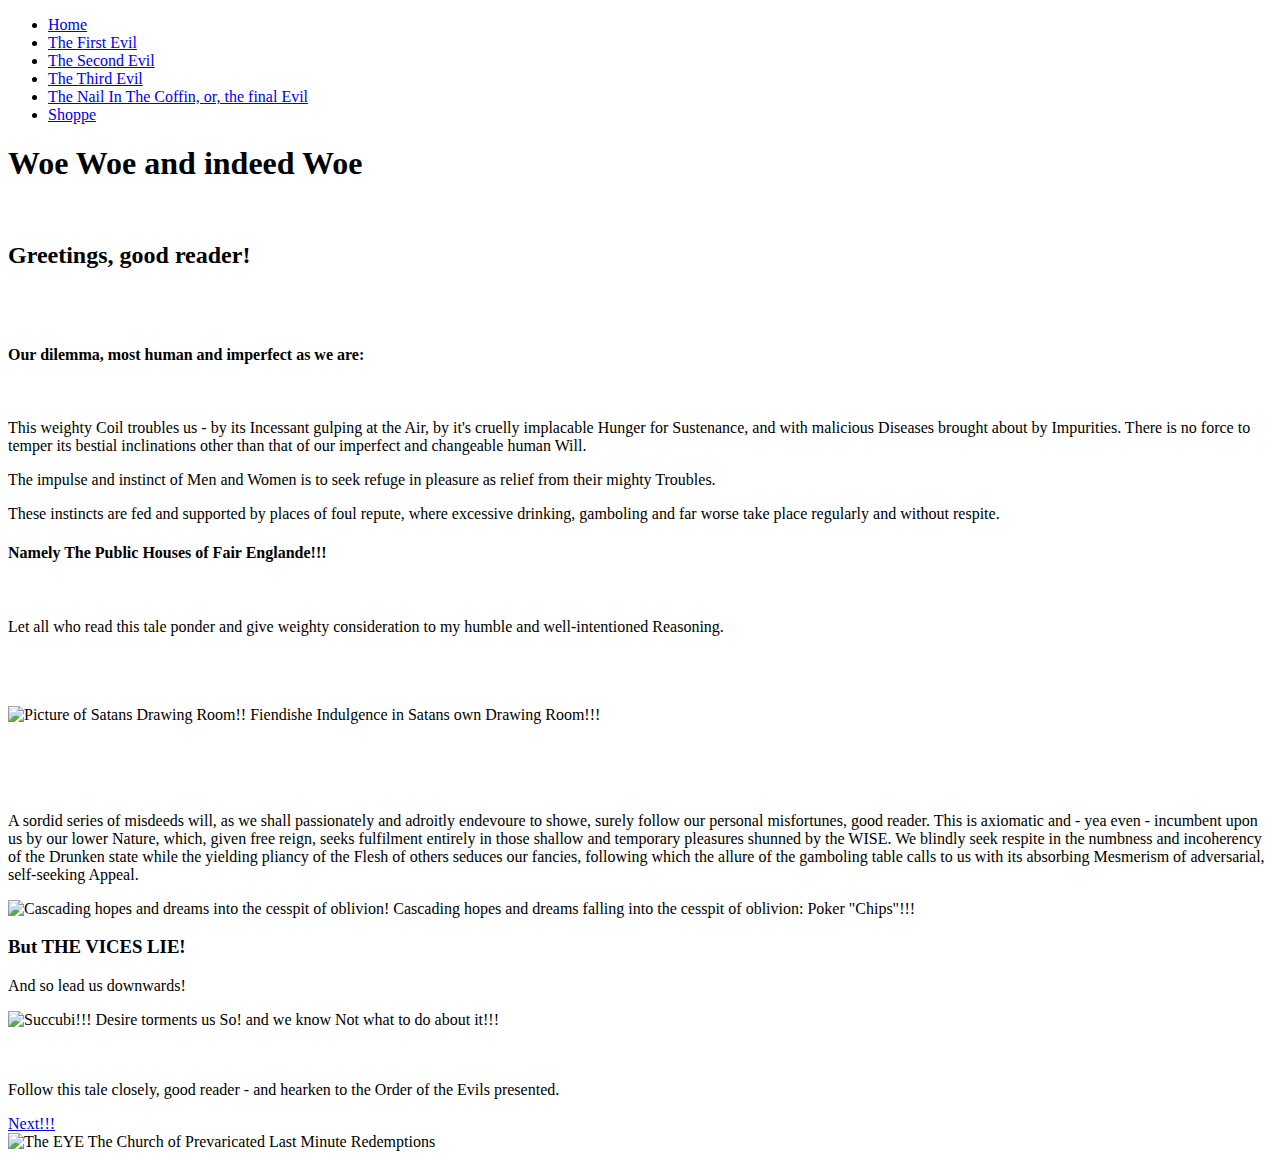
==== index.html @ b48c71dc "Update content" ====
<!DOCTYPE html>
<html lang="en">
<head>
    <meta charset="UTF-8">
    <meta name="viewport" content="width=device-width, initial-scale=1.0">
    <title>The Booze Trap</title>
    <link rel="stylesheet" href="https://cdn.jsdelivr.net/npm/bootstrap@4.5.3/dist/css/bootstrap.min.css" integrity="sha384-TX8t27EcRE3e/ihU7zmQxVncDAy5uIKz4rEkgIXeMed4M0jlfIDPvg6uqKI2xXr2" crossorigin="anonymous">
</head>
<body>
    <nav>
        <ul>
            <li><a href="index.html">Home</a></li>
            <li><a href="first.html">The First Evil</a></li>
            <li><a href="second.html">The Second Evil</a></li>
            <li><a href="third.html">The Third Evil</a></li>
            <li><a href="nail.html">The Nail In The Coffin, or, the final Evil</a></li>
            <li><a href="final.html">Shoppe</a></li>
        </ul>
    </nav>

    <header>
        <h1>Woe Woe and indeed Woe</h1>
        <br>
        <h2>Greetings, good reader!</h2>
    </header>
    <br>
    <br>

    <section>
        <h4>Our dilemma, most human and imperfect as we are:</h4>
        <br>

        <p>This weighty Coil troubles us - by its Incessant gulping at the Air, by it's cruelly implacable Hunger for Sustenance, and with malicious Diseases brought about by Impurities. There is no force to temper its bestial inclinations other than that of our imperfect and changeable human Will.</p>

        <p>The impulse and instinct of Men and Women is to seek refuge in pleasure as relief from their mighty Troubles.</p>

        <p>These instincts are fed and supported by places of foul repute, where excessive drinking, gamboling and far worse take place regularly and without respite.</p>

        <h4>Namely The Public Houses of Fair Englande!!!</h4>
        <br>


        <p>Let all who read this tale ponder and give weighty consideration to my humble and well-intentioned Reasoning.</p>

    </section>
    <br>
    <br>
    <br>


    <section>
        <picture>
            <img src="https://media.gettyimages.com/illustrations/victorian-pub-meal-and-tankard-of-ale-illustration-id525541681?s=612x612" alt="Picture of Satans Drawing Room!!">
            <caption>Fiendishe Indulgence in Satans own Drawing Room!!!</caption>
        </picture>

        <br>
        <br>
        <br>

    

    </section>
    <br>
    <br>


    <section>
        <p>A sordid series of misdeeds will, as we shall passionately and adroitly endevoure to showe, surely follow our personal misfortunes, good reader. This is axiomatic and - yea even - incumbent upon us by our lower Nature, which, given free reign, seeks fulfilment entirely in those shallow and temporary pleasures shunned by the WISE. We blindly seek respite in the numbness and incoherency of the Drunken state while the yielding pliancy of the Flesh of others seduces our fancies, following which the allure of the gamboling table calls to us with its absorbing Mesmerism of adversarial, self-seeking Appeal.</p>

        <picture>
            <img src="https://i.pinimg.com/originals/44/2d/49/442d497bb8b8c507c518277c749064df.jpg" alt="Cascading hopes and dreams into the cesspit of oblivion!">
            <caption>Cascading hopes and dreams falling into the cesspit of oblivion: Poker "Chips"!!!</caption>
        </picture>
        <br>
        <h3>But THE VICES LIE!</h3>
        <p>And so lead us downwards!</p>
        <picture>
            <img src="https://vamzzz.com/blog/wp-content/uploads/2017/10/240_F_162342785_Zq8MHyTtyqBZwmmWUj0MvEmflPpUbsx0-800x326.jpg" alt="Succubi!!!">
            <caption>Desire torments us So! and we know Not what to do about it!!!</caption>
        </picture>
    </section>
    <br>
    <br>
    <section>
        <p>Follow this tale closely, good reader - and hearken to the Order of the Evils presented.</p>
        <a href="first.html">Next!!!</a>
    </section>

    <footer>
        <picture>
    <img src="https://image.shutterstock.com/image-vector/blackwork-tattoo-flash-eye-providence-260nw-1038442951.jpg" alt="The EYE">
<caption>The Church of Prevaricated Last Minute Redemptions</caption>
</picture>
</footer>


 
<script src="https://code.jquery.com/jquery-3.5.1.slim.min.js" integrity="sha384-DfXdz2htPH0lsSSs5nCTpuj/zy4C+OGpamoFVy38MVBnE+IbbVYUew+OrCXaRkfj" crossorigin="anonymous"></script>
<script src="https://cdn.jsdelivr.net/npm/bootstrap@4.5.3/dist/js/bootstrap.bundle.min.js" integrity="sha384-ho+j7jyWK8fNQe+A12Hb8AhRq26LrZ/JpcUGGOn+Y7RsweNrtN/tE3MoK7ZeZDyx" crossorigin="anonymous"></script>
</body>
</html>
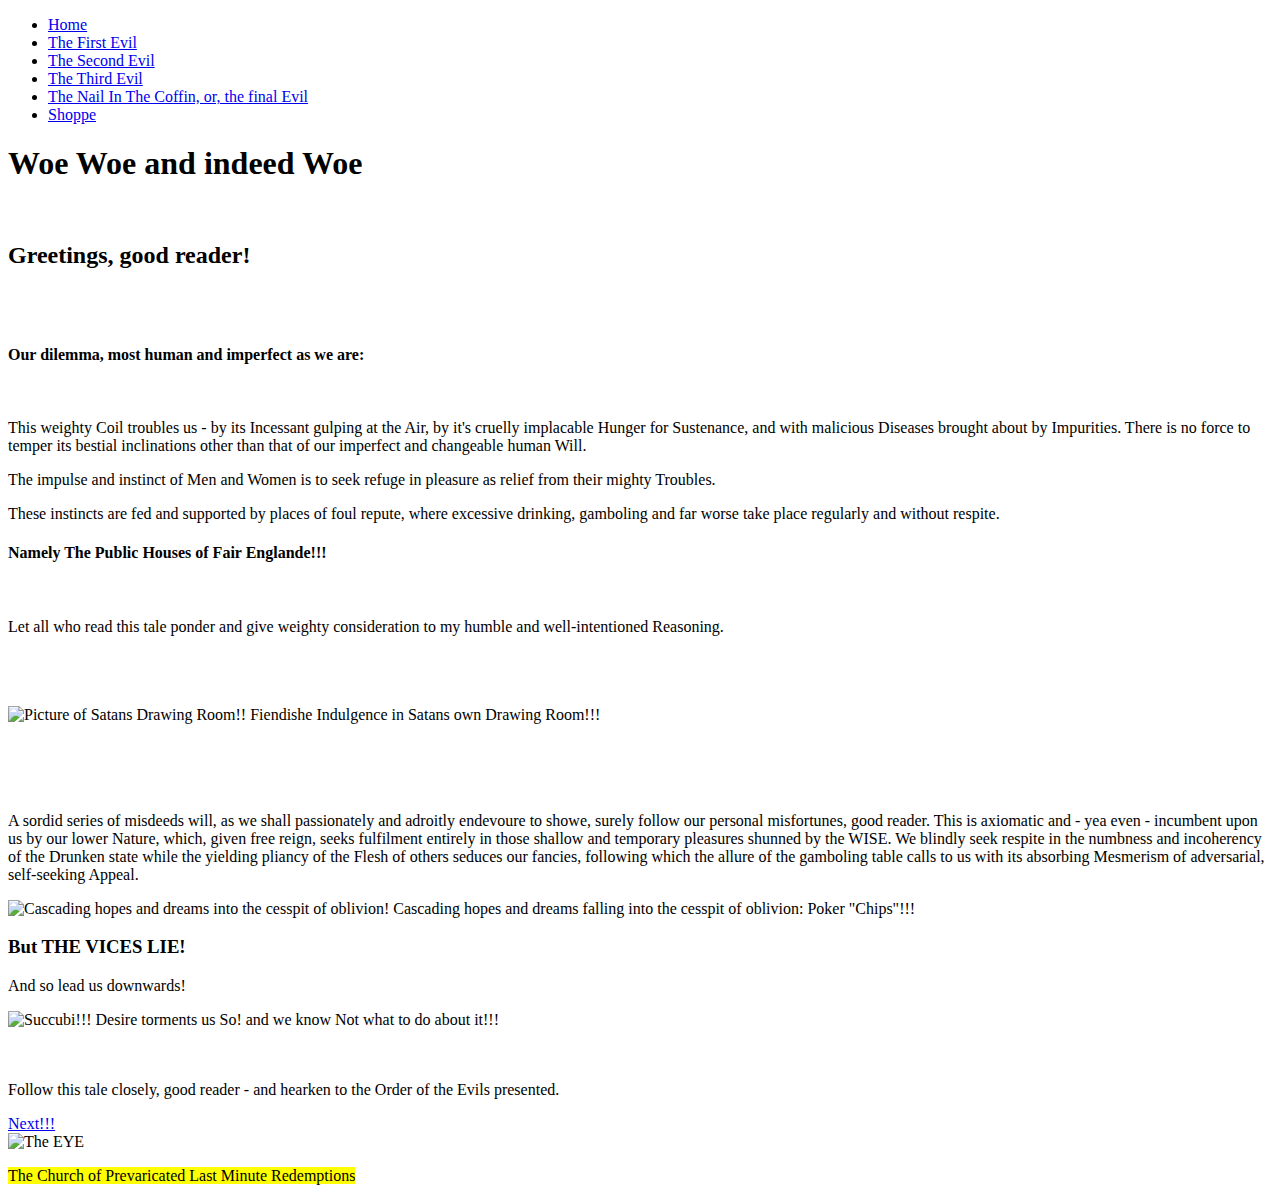
==== commit 09b4fa77: "Basic style of nav and footer." ====
--- a/index.html
+++ b/index.html
@@ -7,16 +7,18 @@
     <link rel="stylesheet" href="https://cdn.jsdelivr.net/npm/bootstrap@4.5.3/dist/css/bootstrap.min.css" integrity="sha384-TX8t27EcRE3e/ihU7zmQxVncDAy5uIKz4rEkgIXeMed4M0jlfIDPvg6uqKI2xXr2" crossorigin="anonymous">
 </head>
 <body>
-    <nav>
-        <ul>
-            <li><a href="index.html">Home</a></li>
-            <li><a href="first.html">The First Evil</a></li>
-            <li><a href="second.html">The Second Evil</a></li>
-            <li><a href="third.html">The Third Evil</a></li>
-            <li><a href="nail.html">The Nail In The Coffin, or, the final Evil</a></li>
-            <li><a href="final.html">Shoppe</a></li>
+   <div>
+    <nav class="navbar navbar-nav navbar-light bg-dark nav-fill">
+        <ul class="list-group bg-dark">
+            <li class="nav-item list-group-item"><a href="index.html">Home</a></li>
+            <li class="nav-item list-group-item"><a href="first.html">The First Evil</a></li>
+            <li class="nav-item list-group-item"><a href="second.html">The Second Evil</a></li>
+            <li class="nav-item list-group-item"><a href="third.html">The Third Evil</a></li>
+            <li class="nav-item list-group-item"><a href="nail.html">The Nail In The Coffin, or, the final Evil</a></li>
+            <li class="nav-item list-group-item"><a href="final.html">Shoppe</a></li>
         </ul>
     </nav>
+    </div>
 
     <header>
         <h1>Woe Woe and indeed Woe</h1>
@@ -87,12 +89,16 @@
         <a href="first.html">Next!!!</a>
     </section>
 
-    <footer>
+<div class="container-fluid">
+    <div class="row">
+<footer class="col-12 bg-dark">
         <picture>
-    <img src="https://image.shutterstock.com/image-vector/blackwork-tattoo-flash-eye-providence-260nw-1038442951.jpg" alt="The EYE">
-<caption>The Church of Prevaricated Last Minute Redemptions</caption>
+    <img src="https://image.shutterstock.com/image-vector/blackwork-tattoo-flash-eye-providence-260nw-1038442951.jpg" class="rounded mx-auto mt-5 d-block img-thumbnail img-fluid" style="max-height: 40%" alt="The EYE">
+<p class="text-center mt-5"><mark>The Church of Prevaricated Last Minute Redemptions</mark></p>
 </picture>
 </footer>
+</div>
+</div>
 
 
  
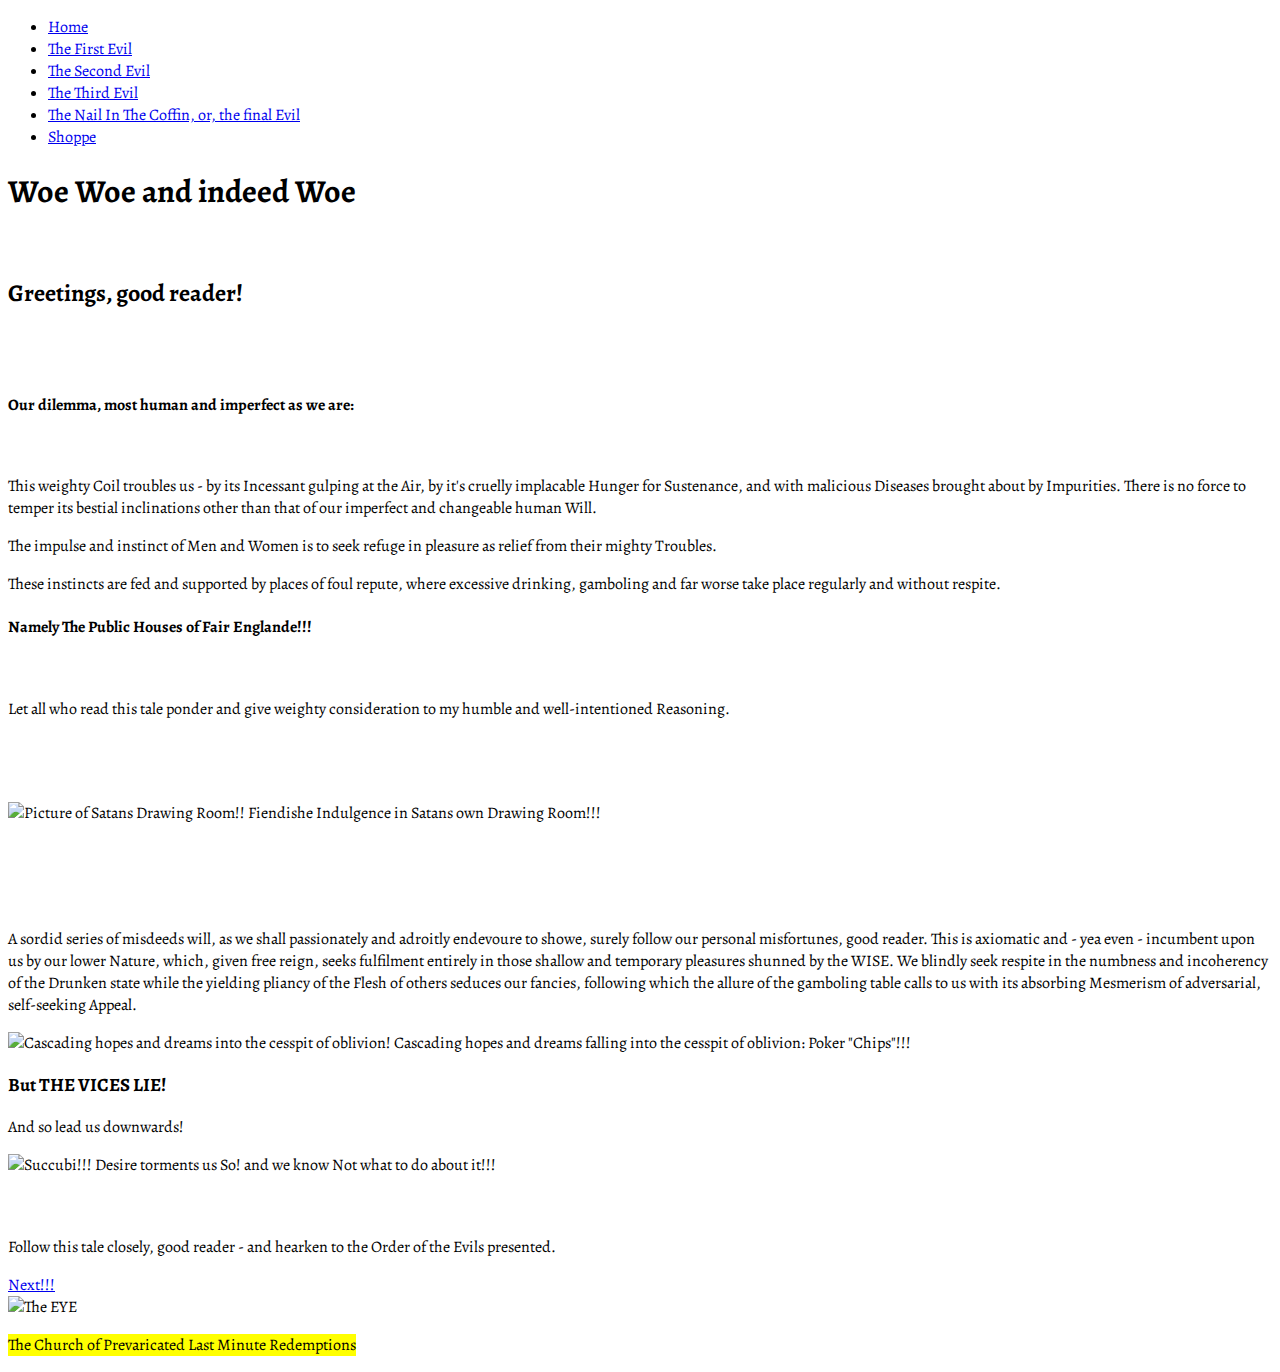
==== commit d6c8fa64: "Change font using Google Fonts Alegreya." ====
--- a/index.html
+++ b/index.html
@@ -5,6 +5,14 @@
     <meta name="viewport" content="width=device-width, initial-scale=1.0">
     <title>The Booze Trap</title>
     <link rel="stylesheet" href="https://cdn.jsdelivr.net/npm/bootstrap@4.5.3/dist/css/bootstrap.min.css" integrity="sha384-TX8t27EcRE3e/ihU7zmQxVncDAy5uIKz4rEkgIXeMed4M0jlfIDPvg6uqKI2xXr2" crossorigin="anonymous">
+    <link rel="preconnect" href="https://fonts.gstatic.com">
+<link href="https://fonts.googleapis.com/css2?family=Alegreya:ital,wght@0,500;1,500&display=swap" rel="stylesheet">
+<style>
+    body {
+        font-family: "Alegreya", serif;
+    }
+</style>
+
 </head>
 <body>
    <div>
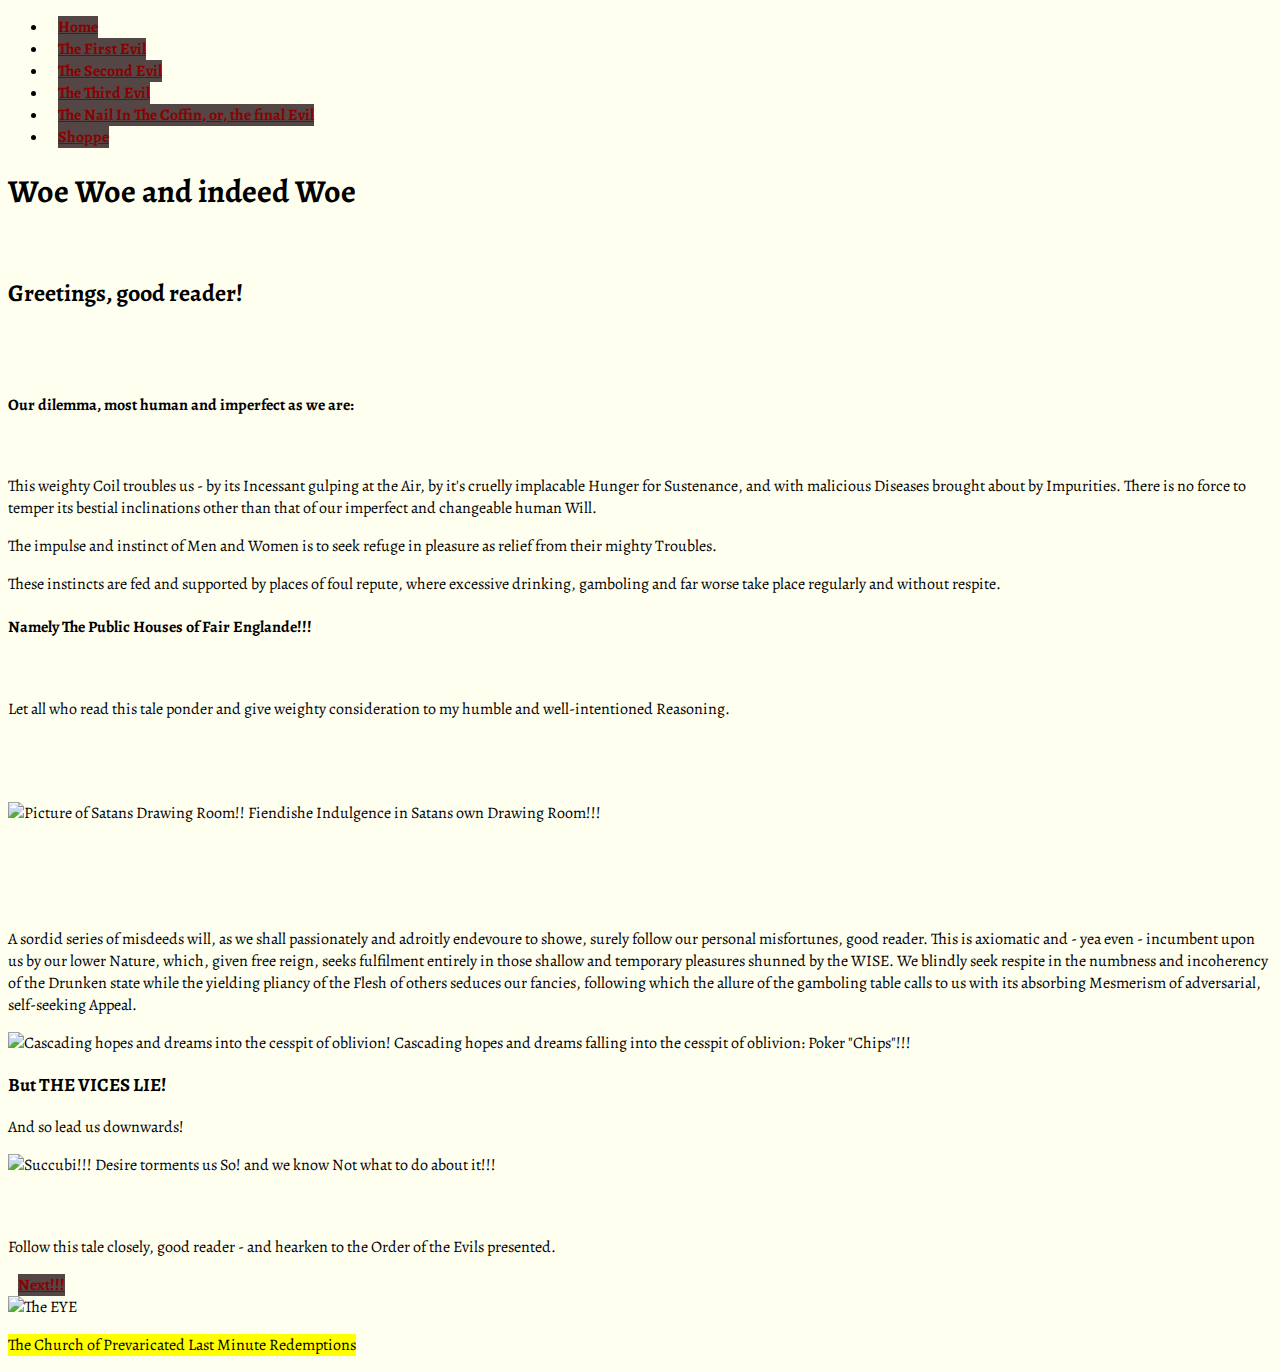
==== commit 18dab9f1: "Add css stylesheet" ====
--- a/index.html
+++ b/index.html
@@ -1,31 +1,30 @@
 <!DOCTYPE html>
 <html lang="en">
+
 <head>
     <meta charset="UTF-8">
     <meta name="viewport" content="width=device-width, initial-scale=1.0">
     <title>The Booze Trap</title>
-    <link rel="stylesheet" href="https://cdn.jsdelivr.net/npm/bootstrap@4.5.3/dist/css/bootstrap.min.css" integrity="sha384-TX8t27EcRE3e/ihU7zmQxVncDAy5uIKz4rEkgIXeMed4M0jlfIDPvg6uqKI2xXr2" crossorigin="anonymous">
+    <link rel="stylesheet" href="https://cdn.jsdelivr.net/npm/bootstrap@4.5.3/dist/css/bootstrap.min.css"
+        integrity="sha384-TX8t27EcRE3e/ihU7zmQxVncDAy5uIKz4rEkgIXeMed4M0jlfIDPvg6uqKI2xXr2" crossorigin="anonymous">
     <link rel="preconnect" href="https://fonts.gstatic.com">
-<link href="https://fonts.googleapis.com/css2?family=Alegreya:ital,wght@0,500;1,500&display=swap" rel="stylesheet">
-<style>
-    body {
-        font-family: "Alegreya", serif;
-    }
-</style>
+    <link href="https://fonts.googleapis.com/css2?family=Alegreya:ital,wght@0,500;1,500&display=swap" rel="stylesheet">
+    <link rel="stylesheet" href="style.css">
+</head>
 
-</head>
 <body>
-   <div>
-    <nav class="navbar navbar-nav navbar-light bg-dark nav-fill">
-        <ul class="list-group bg-dark">
-            <li class="nav-item list-group-item"><a href="index.html">Home</a></li>
-            <li class="nav-item list-group-item"><a href="first.html">The First Evil</a></li>
-            <li class="nav-item list-group-item"><a href="second.html">The Second Evil</a></li>
-            <li class="nav-item list-group-item"><a href="third.html">The Third Evil</a></li>
-            <li class="nav-item list-group-item"><a href="nail.html">The Nail In The Coffin, or, the final Evil</a></li>
-            <li class="nav-item list-group-item"><a href="final.html">Shoppe</a></li>
-        </ul>
-    </nav>
+    <div>
+        <nav class="navbar navbar-nav navbar-light bg-dark nav-fill">
+            <ul class="list-inline bg-dark">
+                <li class="nav-item list-inline-item"><a href="index.html">Home</a></li>
+                <li class="nav-item list-inline-item"><a href="first.html">The First Evil</a></li>
+                <li class="nav-item list-inline-item"><a href="second.html">The Second Evil</a></li>
+                <li class="nav-item list-inline-item"><a href="third.html">The Third Evil</a></li>
+                <li class="nav-item list-inline-item"><a href="nail.html">The Nail In The Coffin, or, the final Evil</a>
+                </li>
+                <li class="nav-item list-inline-item"><a href="final.html">Shoppe</a></li>
+            </ul>
+        </nav>
     </div>
 
     <header>
@@ -40,17 +39,22 @@
         <h4>Our dilemma, most human and imperfect as we are:</h4>
         <br>
 
-        <p>This weighty Coil troubles us - by its Incessant gulping at the Air, by it's cruelly implacable Hunger for Sustenance, and with malicious Diseases brought about by Impurities. There is no force to temper its bestial inclinations other than that of our imperfect and changeable human Will.</p>
+        <p>This weighty Coil troubles us - by its Incessant gulping at the Air, by it's cruelly implacable Hunger for
+            Sustenance, and with malicious Diseases brought about by Impurities. There is no force to temper its bestial
+            inclinations other than that of our imperfect and changeable human Will.</p>
 
-        <p>The impulse and instinct of Men and Women is to seek refuge in pleasure as relief from their mighty Troubles.</p>
+        <p>The impulse and instinct of Men and Women is to seek refuge in pleasure as relief from their mighty Troubles.
+        </p>
 
-        <p>These instincts are fed and supported by places of foul repute, where excessive drinking, gamboling and far worse take place regularly and without respite.</p>
+        <p>These instincts are fed and supported by places of foul repute, where excessive drinking, gamboling and far
+            worse take place regularly and without respite.</p>
 
         <h4>Namely The Public Houses of Fair Englande!!!</h4>
         <br>
 
 
-        <p>Let all who read this tale ponder and give weighty consideration to my humble and well-intentioned Reasoning.</p>
+        <p>Let all who read this tale ponder and give weighty consideration to my humble and well-intentioned Reasoning.
+        </p>
 
     </section>
     <br>
@@ -60,7 +64,8 @@
 
     <section>
         <picture>
-            <img src="https://media.gettyimages.com/illustrations/victorian-pub-meal-and-tankard-of-ale-illustration-id525541681?s=612x612" alt="Picture of Satans Drawing Room!!">
+            <img src="https://media.gettyimages.com/illustrations/victorian-pub-meal-and-tankard-of-ale-illustration-id525541681?s=612x612"
+                alt="Picture of Satans Drawing Room!!">
             <caption>Fiendishe Indulgence in Satans own Drawing Room!!!</caption>
         </picture>
 
@@ -68,7 +73,7 @@
         <br>
         <br>
 
-    
+
 
     </section>
     <br>
@@ -76,17 +81,24 @@
 
 
     <section>
-        <p>A sordid series of misdeeds will, as we shall passionately and adroitly endevoure to showe, surely follow our personal misfortunes, good reader. This is axiomatic and - yea even - incumbent upon us by our lower Nature, which, given free reign, seeks fulfilment entirely in those shallow and temporary pleasures shunned by the WISE. We blindly seek respite in the numbness and incoherency of the Drunken state while the yielding pliancy of the Flesh of others seduces our fancies, following which the allure of the gamboling table calls to us with its absorbing Mesmerism of adversarial, self-seeking Appeal.</p>
+        <p>A sordid series of misdeeds will, as we shall passionately and adroitly endevoure to showe, surely follow our
+            personal misfortunes, good reader. This is axiomatic and - yea even - incumbent upon us by our lower Nature,
+            which, given free reign, seeks fulfilment entirely in those shallow and temporary pleasures shunned by the
+            WISE. We blindly seek respite in the numbness and incoherency of the Drunken state while the yielding
+            pliancy of the Flesh of others seduces our fancies, following which the allure of the gamboling table calls
+            to us with its absorbing Mesmerism of adversarial, self-seeking Appeal.</p>
 
         <picture>
-            <img src="https://i.pinimg.com/originals/44/2d/49/442d497bb8b8c507c518277c749064df.jpg" alt="Cascading hopes and dreams into the cesspit of oblivion!">
+            <img src="https://i.pinimg.com/originals/44/2d/49/442d497bb8b8c507c518277c749064df.jpg"
+                alt="Cascading hopes and dreams into the cesspit of oblivion!">
             <caption>Cascading hopes and dreams falling into the cesspit of oblivion: Poker "Chips"!!!</caption>
         </picture>
         <br>
         <h3>But THE VICES LIE!</h3>
         <p>And so lead us downwards!</p>
         <picture>
-            <img src="https://vamzzz.com/blog/wp-content/uploads/2017/10/240_F_162342785_Zq8MHyTtyqBZwmmWUj0MvEmflPpUbsx0-800x326.jpg" alt="Succubi!!!">
+            <img src="https://vamzzz.com/blog/wp-content/uploads/2017/10/240_F_162342785_Zq8MHyTtyqBZwmmWUj0MvEmflPpUbsx0-800x326.jpg"
+                alt="Succubi!!!">
             <caption>Desire torments us So! and we know Not what to do about it!!!</caption>
         </picture>
     </section>
@@ -97,20 +109,27 @@
         <a href="first.html">Next!!!</a>
     </section>
 
-<div class="container-fluid">
-    <div class="row">
-<footer class="col-12 bg-dark">
-        <picture>
-    <img src="https://image.shutterstock.com/image-vector/blackwork-tattoo-flash-eye-providence-260nw-1038442951.jpg" class="rounded mx-auto mt-5 d-block img-thumbnail img-fluid" style="max-height: 40%" alt="The EYE">
-<p class="text-center mt-5"><mark>The Church of Prevaricated Last Minute Redemptions</mark></p>
-</picture>
-</footer>
-</div>
-</div>
+    <div class="container-fluid">
+        <div class="row">
+            <footer class="col-12 bg-dark">
+                <picture>
+                    <img src="https://image.shutterstock.com/image-vector/blackwork-tattoo-flash-eye-providence-260nw-1038442951.jpg"
+                        class="rounded mx-auto mt-5 d-block img-thumbnail img-fluid" style="max-height: 40%"
+                        alt="The EYE">
+                    <p class="text-center mt-5"><mark>The Church of Prevaricated Last Minute Redemptions</mark></p>
+                </picture>
+            </footer>
+        </div>
+    </div>
 
 
- 
-<script src="https://code.jquery.com/jquery-3.5.1.slim.min.js" integrity="sha384-DfXdz2htPH0lsSSs5nCTpuj/zy4C+OGpamoFVy38MVBnE+IbbVYUew+OrCXaRkfj" crossorigin="anonymous"></script>
-<script src="https://cdn.jsdelivr.net/npm/bootstrap@4.5.3/dist/js/bootstrap.bundle.min.js" integrity="sha384-ho+j7jyWK8fNQe+A12Hb8AhRq26LrZ/JpcUGGOn+Y7RsweNrtN/tE3MoK7ZeZDyx" crossorigin="anonymous"></script>
+
+    <script src="https://code.jquery.com/jquery-3.5.1.slim.min.js"
+        integrity="sha384-DfXdz2htPH0lsSSs5nCTpuj/zy4C+OGpamoFVy38MVBnE+IbbVYUew+OrCXaRkfj"
+        crossorigin="anonymous"></script>
+    <script src="https://cdn.jsdelivr.net/npm/bootstrap@4.5.3/dist/js/bootstrap.bundle.min.js"
+        integrity="sha384-ho+j7jyWK8fNQe+A12Hb8AhRq26LrZ/JpcUGGOn+Y7RsweNrtN/tE3MoK7ZeZDyx"
+        crossorigin="anonymous"></script>
 </body>
+
 </html>--- a/style.css
+++ b/style.css
@@ -0,0 +1,22 @@
+        body {
+            font-family: "Alegreya", serif;
+            background-color: ivory;
+        }
+
+        a {
+            background-color: rgb(85, 70, 70);
+            text-shadow: crimson;
+            font-weight: bolder;
+            color: darkred;
+            padding: auto, 25px;
+            margin-right: 30px;
+            margin-left: 10px;
+        }
+
+        a:hover {
+            color: rgb(212, 200, 200);
+        }
+
+        img {
+            align: center;
+        }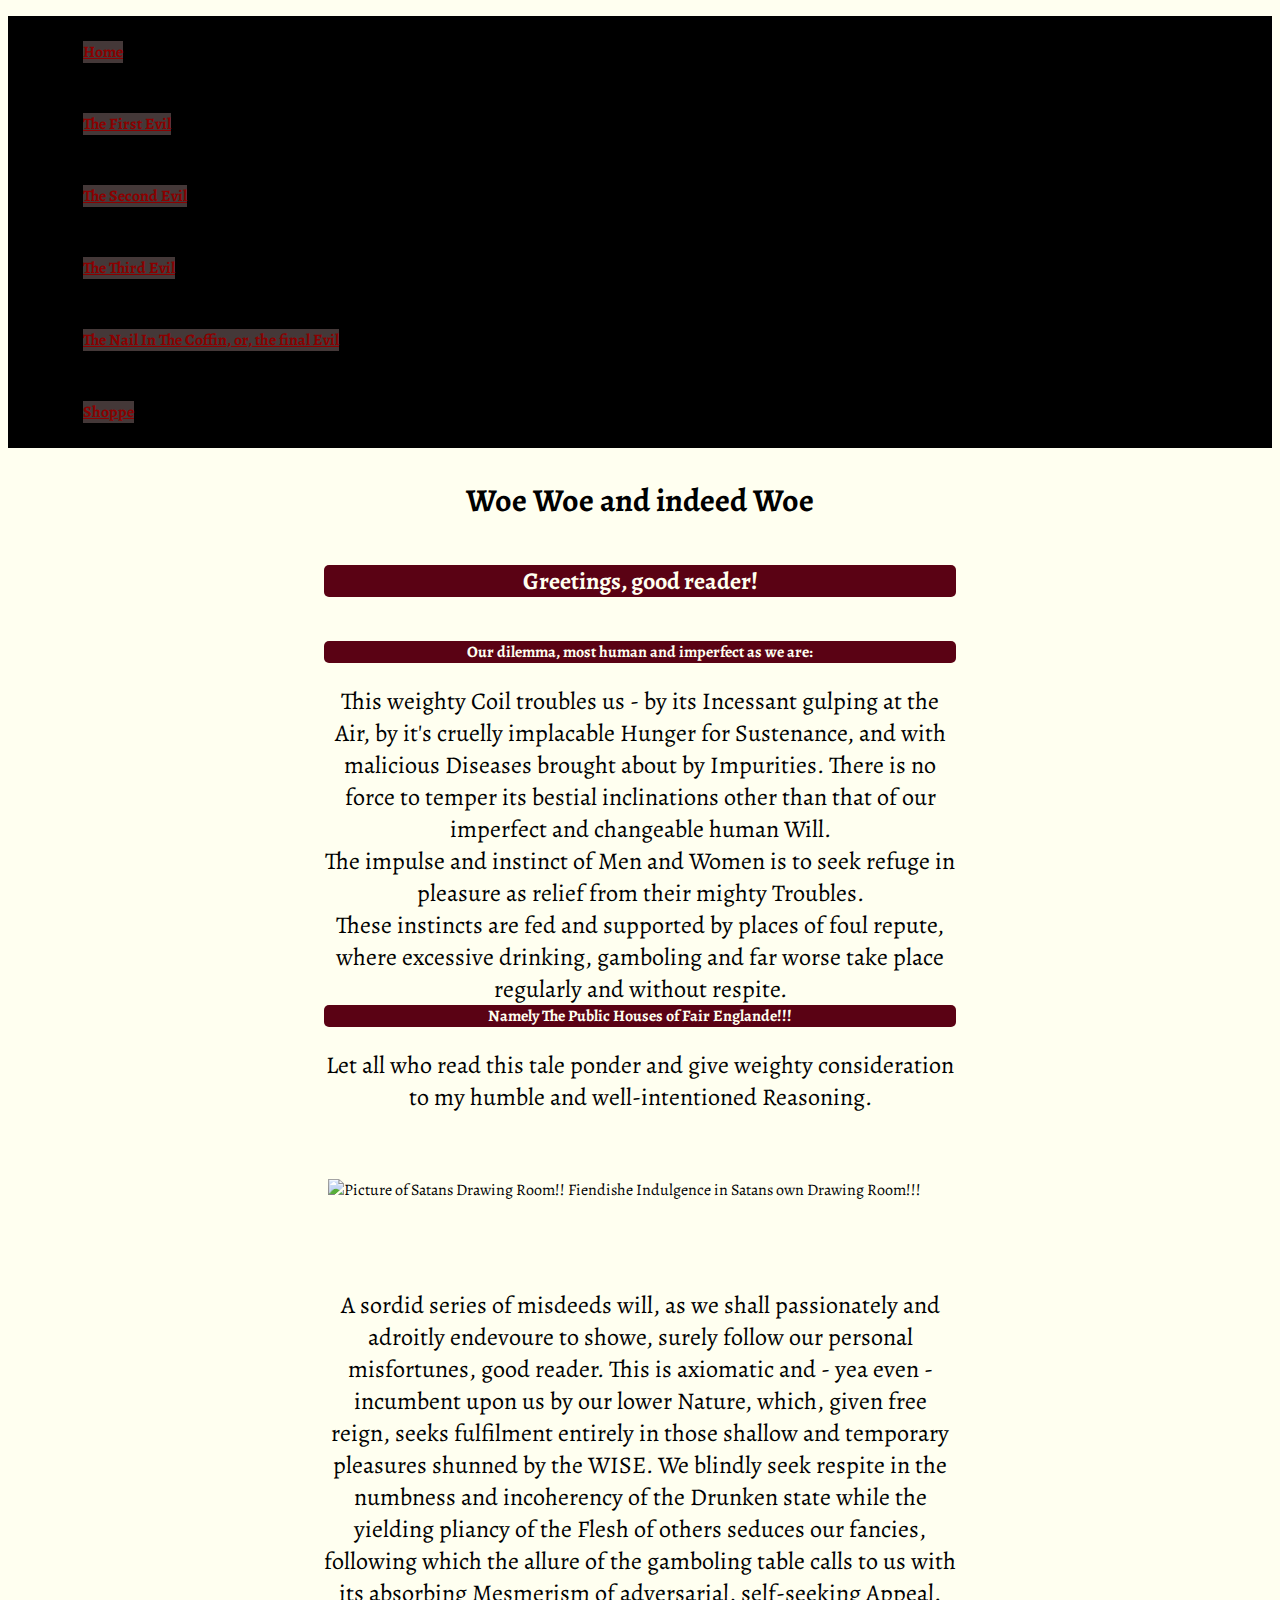
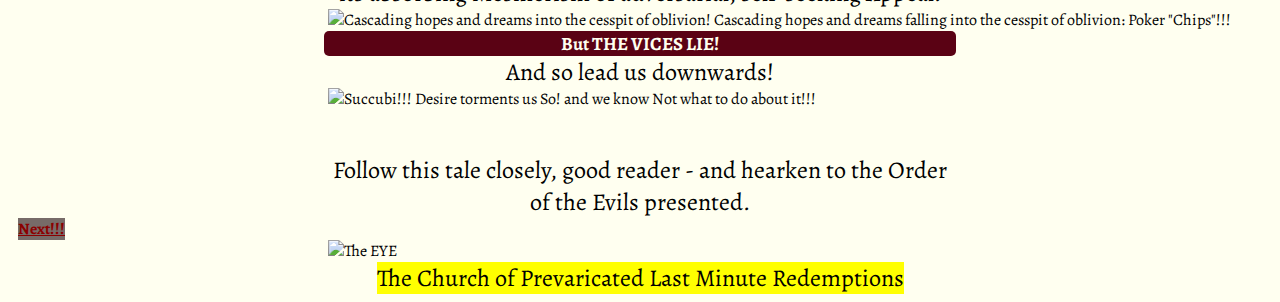
==== commit ddf1646c: "Layout improved." ====
--- a/index.html
+++ b/index.html
@@ -14,8 +14,8 @@
 
 <body>
     <div>
-        <nav class="navbar navbar-nav navbar-light bg-dark nav-fill">
-            <ul class="list-inline bg-dark">
+        <nav class="navbar navbar-nav navbar-lightnav-fill">
+            <ul class="list-inline">
                 <li class="nav-item list-inline-item"><a href="index.html">Home</a></li>
                 <li class="nav-item list-inline-item"><a href="first.html">The First Evil</a></li>
                 <li class="nav-item list-inline-item"><a href="second.html">The Second Evil</a></li>
@@ -66,7 +66,7 @@
         <picture>
             <img src="https://media.gettyimages.com/illustrations/victorian-pub-meal-and-tankard-of-ale-illustration-id525541681?s=612x612"
                 alt="Picture of Satans Drawing Room!!">
-            <caption>Fiendishe Indulgence in Satans own Drawing Room!!!</caption>
+            <caption class="caption-class">Fiendishe Indulgence in Satans own Drawing Room!!!</caption>
         </picture>
 
         <br>
@@ -91,7 +91,7 @@
         <picture>
             <img src="https://i.pinimg.com/originals/44/2d/49/442d497bb8b8c507c518277c749064df.jpg"
                 alt="Cascading hopes and dreams into the cesspit of oblivion!">
-            <caption>Cascading hopes and dreams falling into the cesspit of oblivion: Poker "Chips"!!!</caption>
+            <caption class="caption-class">Cascading hopes and dreams falling into the cesspit of oblivion: Poker "Chips"!!!</caption>
         </picture>
         <br>
         <h3>But THE VICES LIE!</h3>
@@ -99,14 +99,14 @@
         <picture>
             <img src="https://vamzzz.com/blog/wp-content/uploads/2017/10/240_F_162342785_Zq8MHyTtyqBZwmmWUj0MvEmflPpUbsx0-800x326.jpg"
                 alt="Succubi!!!">
-            <caption>Desire torments us So! and we know Not what to do about it!!!</caption>
+            <caption class="caption-class">Desire torments us So! and we know Not what to do about it!!!</caption>
         </picture>
     </section>
     <br>
     <br>
     <section>
         <p>Follow this tale closely, good reader - and hearken to the Order of the Evils presented.</p>
-        <a href="first.html">Next!!!</a>
+        <a href="first.html" class="bottom-button">Next!!!</a>
     </section>
 
     <div class="container-fluid">
--- a/style.css
+++ b/style.css
@@ -3,8 +3,38 @@
             background-color: ivory;
         }
 
+        .navbar {
+            background-color: black;
+        }
+
+        .nav-item {
+            padding: 25px;
+        }
+
+        h1, h2, h3, h4, h5, h6 {
+            text-align: center;
+            margin-top: 30px;
+        }
+
+        h2, h3, h4 {
+            background-color: rgb(90, 2, 20);
+            color: ivory;
+            border-radius: 5px;
+            max-width: 50%;
+            margin: auto;
+        }
+
+        p {
+            display: block;
+            font-size: x-large;
+            max-width: 50%;
+            text-align: center;
+            margin: auto;
+        }
+
+
         a {
-            background-color: rgb(85, 70, 70);
+            background-color: rgb(85, 70, 70, .8);
             text-shadow: crimson;
             font-weight: bolder;
             color: darkred;
@@ -18,5 +48,34 @@
         }
 
         img {
-            align: center;
+            display: inline;
+            margin: auto;
+            margin-left: 25vw;
+        }
+
+        form > * {
+           display: block;
+           margin: auto;
+           text-align: center;
+           margin-top: 15px;
+
+        }
+
+        form > label {
+            border-bottom: 1px solid black;
+            max-width: 25vw;
+        }
+
+        section > ul {
+            display: block;
+            text-align: center;
+            margin: auto;
+            list-style-type: none;
+            margin-bottom: 35px;
+            margin-top: 20px;
+        }
+     
+        #greaves {
+            margin-left: 50px;
+
         }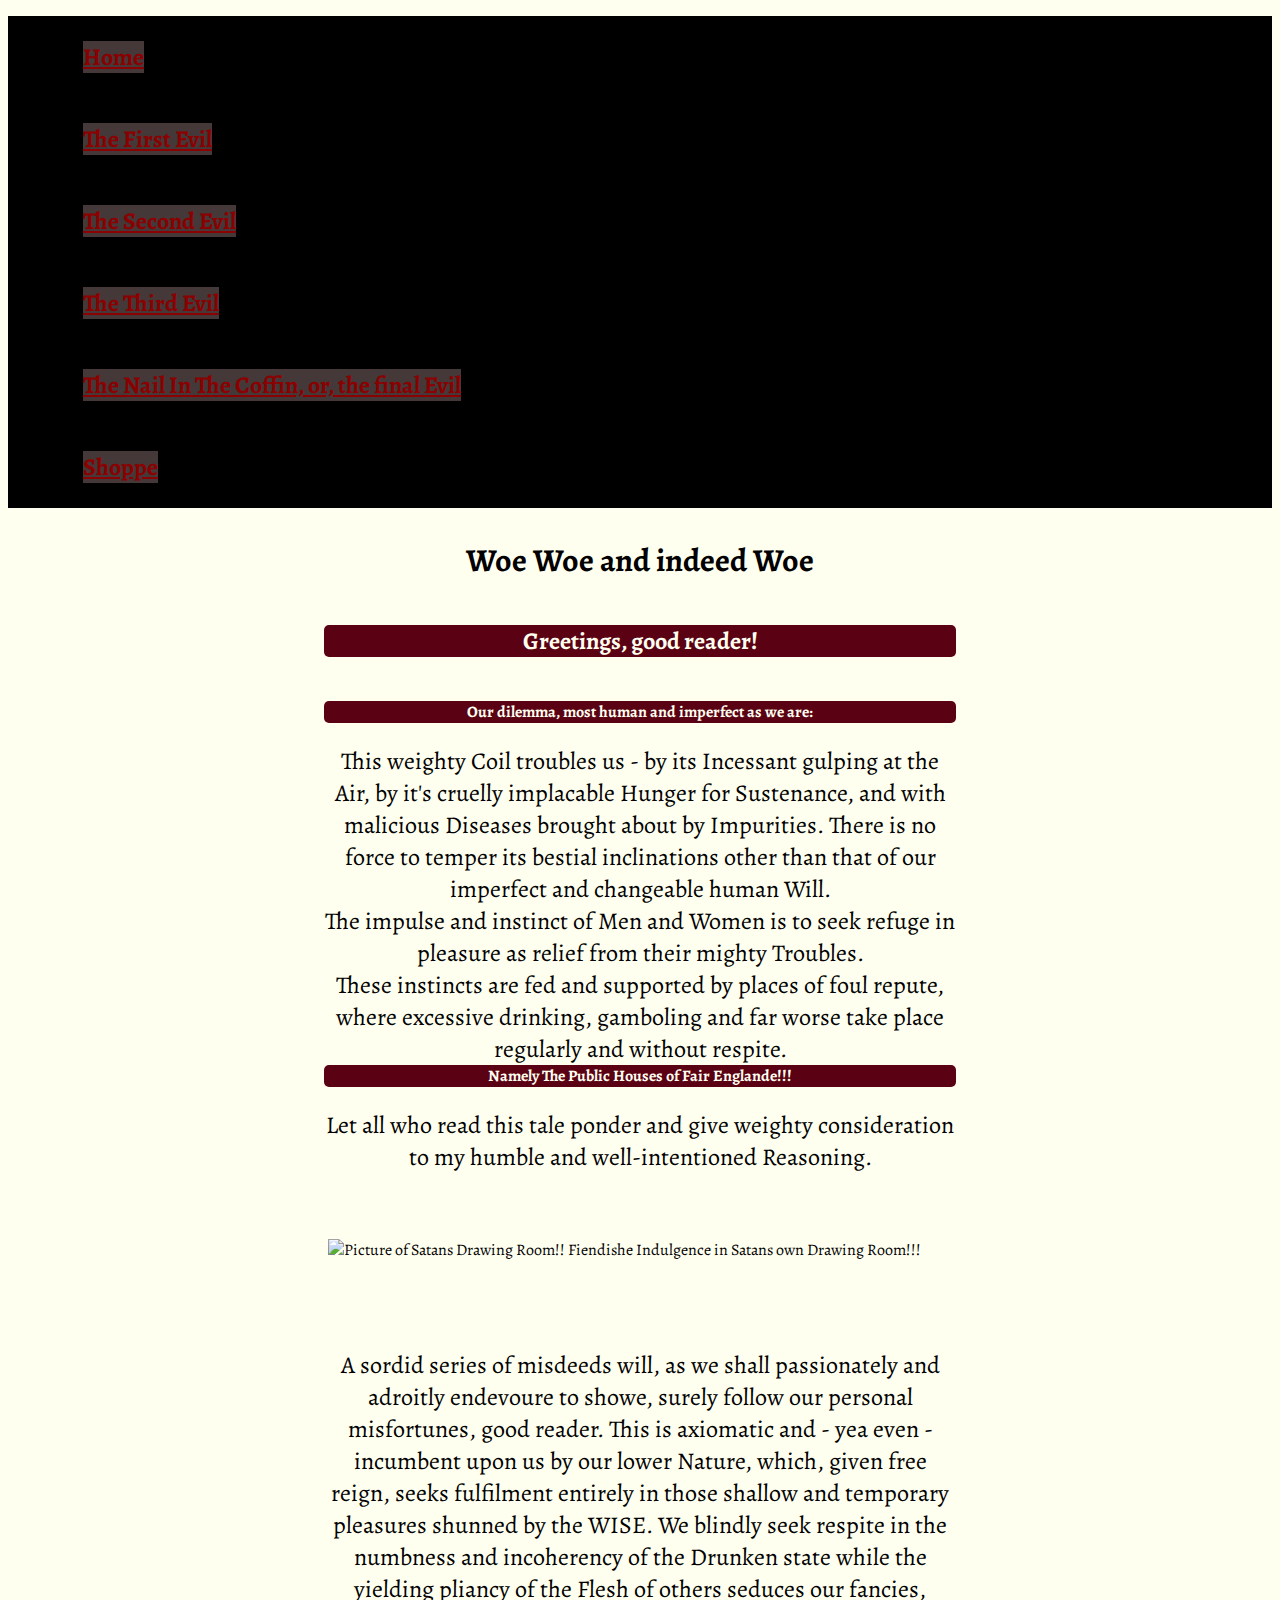
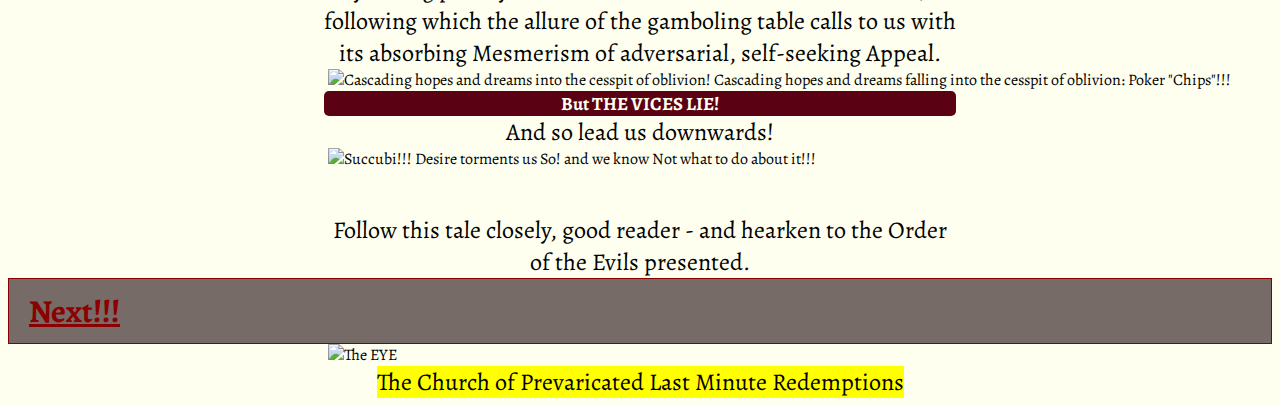
==== commit eeaa7332: "Footer no background, nav elements larger fontsize, positioning images." ====
--- a/index.html
+++ b/index.html
@@ -111,7 +111,7 @@
 
     <div class="container-fluid">
         <div class="row">
-            <footer class="col-12 bg-dark">
+            <footer class="col-12 footsie">
                 <picture>
                     <img src="https://image.shutterstock.com/image-vector/blackwork-tattoo-flash-eye-providence-260nw-1038442951.jpg"
                         class="rounded mx-auto mt-5 d-block img-thumbnail img-fluid" style="max-height: 40%"
--- a/style.css
+++ b/style.css
@@ -9,6 +9,7 @@
 
         .nav-item {
             padding: 25px;
+            font-size: x-large;
         }
 
         h1, h2, h3, h4, h5, h6 {
@@ -77,5 +78,14 @@
      
         #greaves {
             margin-left: 50px;
+        }
 
+        .bottom-button {
+            display: block;
+            padding: 10px 20px;
+            margin: auto;
+            border: 1px solid darkred;
+            font-size: xx-large;
+            font-weight: bold;
+            
         }